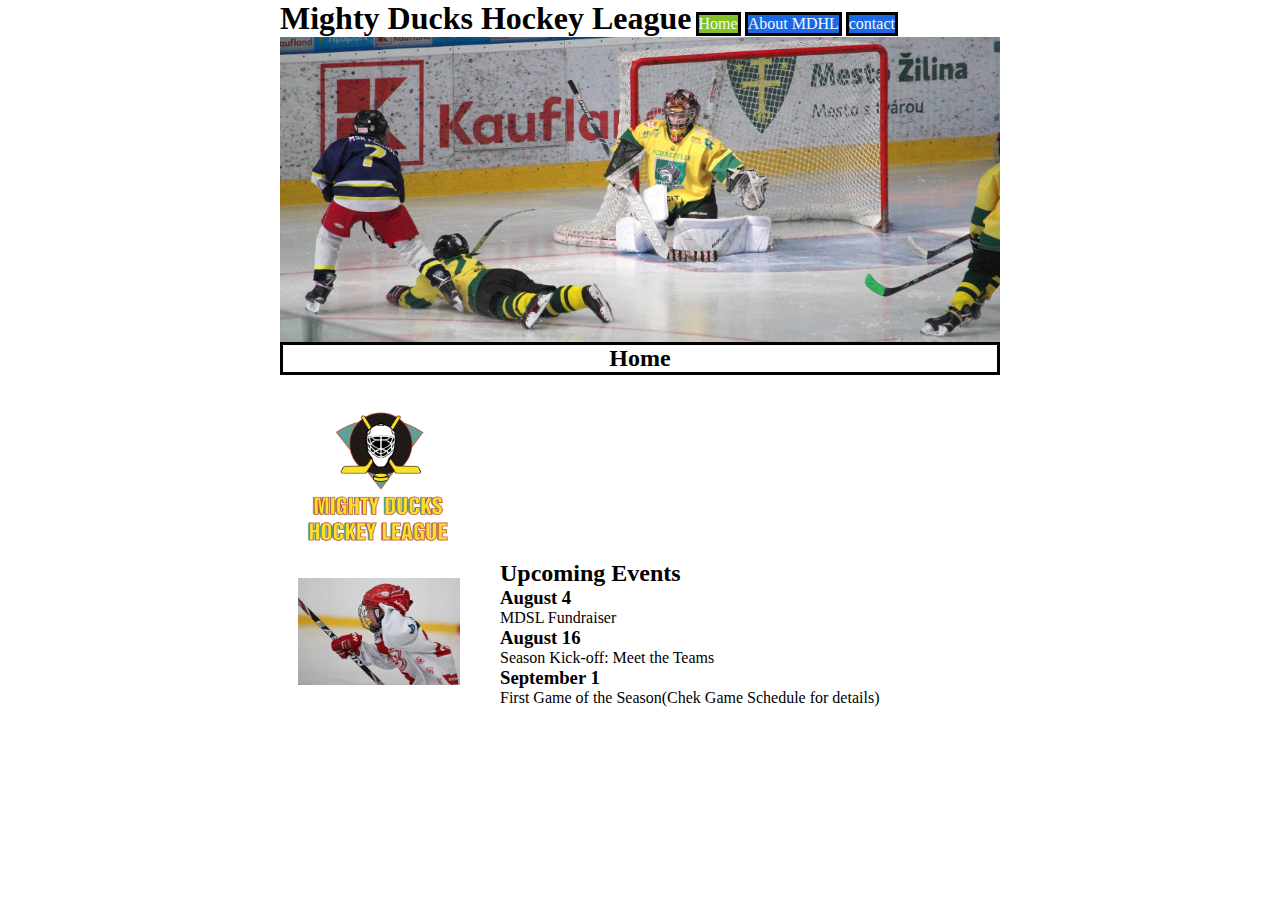
==== index.html @ e114f320 "Centre la página y termine los botones del nav" ====
<!DOCTYPE html>
<html lang="en">
<head>
    <meta charset="UTF-8">
    <meta http-equiv="X-UA-Compatible" content="IE=edge">
    <meta name="viewport" content="width=device-width, initial-scale=1.0">
    <title>Mighty Ducks Hockey League</title>
    <link rel="shortcut icon" href="./assets/images/Logo-Mighty-ducks-01.png" >
    <link rel="stylesheet" href="./assets/css/styles.css">
</head>
<body>
    <header>
        
        <h1>Mighty Ducks Hockey League</h1>
        <nav>
            <a class="boton-nav" href="#">Home</a>
            <a class="boton-nav" href="./about.html">About MDHL</a>
            <a class="boton-nav" href="./contact.html">contact</a>
        </nav>
        <img id="banner-img" src="./assets/images/design1_image2.jpg" alt="">
        <h2 class="marco">Home</h2>
    </header>
    <main>
        <div class="img-lateral">
            <aside>
                <img class="imgs" src="./assets/images/Logo-Mighty-ducks-01.png" alt="logo">
                <img class="imgs" src="./assets/images/hockey-1.jpg" alt="image 1">
            </aside>
        </div>
        <div class="contenido">
            <section>
                <h2>Upcoming Events</h2>
                <article>
                    <h3>August 4</h3>
                    <p>MDSL Fundraiser</p>
                </article>
                <article>
                    <h3>August 16</h3>
                    <p>Season Kick-off: Meet the Teams</p>
                </article>
                <article>
                    <h3>September 1</h3>
                    <p>First Game of the Season(Chek Game Schedule for details)</p>
                </article>
            </section>
        </div>

    </main>
</body>
</html>
---- assets/css/styles.css ----
*{
    margin: 0;
    padding: 0;
    box-sizing: border-box;
}
#banner-img{
    width: 80vh;
    display: block;

}
.img-lateral{
    display: inline-block;
}
body{
    width: 80vh;
    margin: auto;
}
h1{
    display: inline;
}
nav{
    display: inline-block;
}
header{
    display: block;
    width: 80vh;
}
main{
    display: block;
    width: 80vh;
}
.marco{
    border: solid;
    text-align: center;
}
.imgs{
    margin: 2vh;
    display: block;
    width: 18vh;
}
.contenido{
    display: inline-block;
    margin: 2vh;
    width: 50vh;
    
}
p{
    width: 50vh;
}
.boton-nav{
    border: solid;
    border-color: black;
    background-color: rgba(22, 101, 227, 0.979);
    text-align: center;
    text-decoration: none;
    color: aliceblue;
    display: inline-block;
    
    
}
.boton-nav:hover{
    background-color: green;
    color: black;
}
a[href="#"]{
    background-color: rgb(130, 194, 33);
}
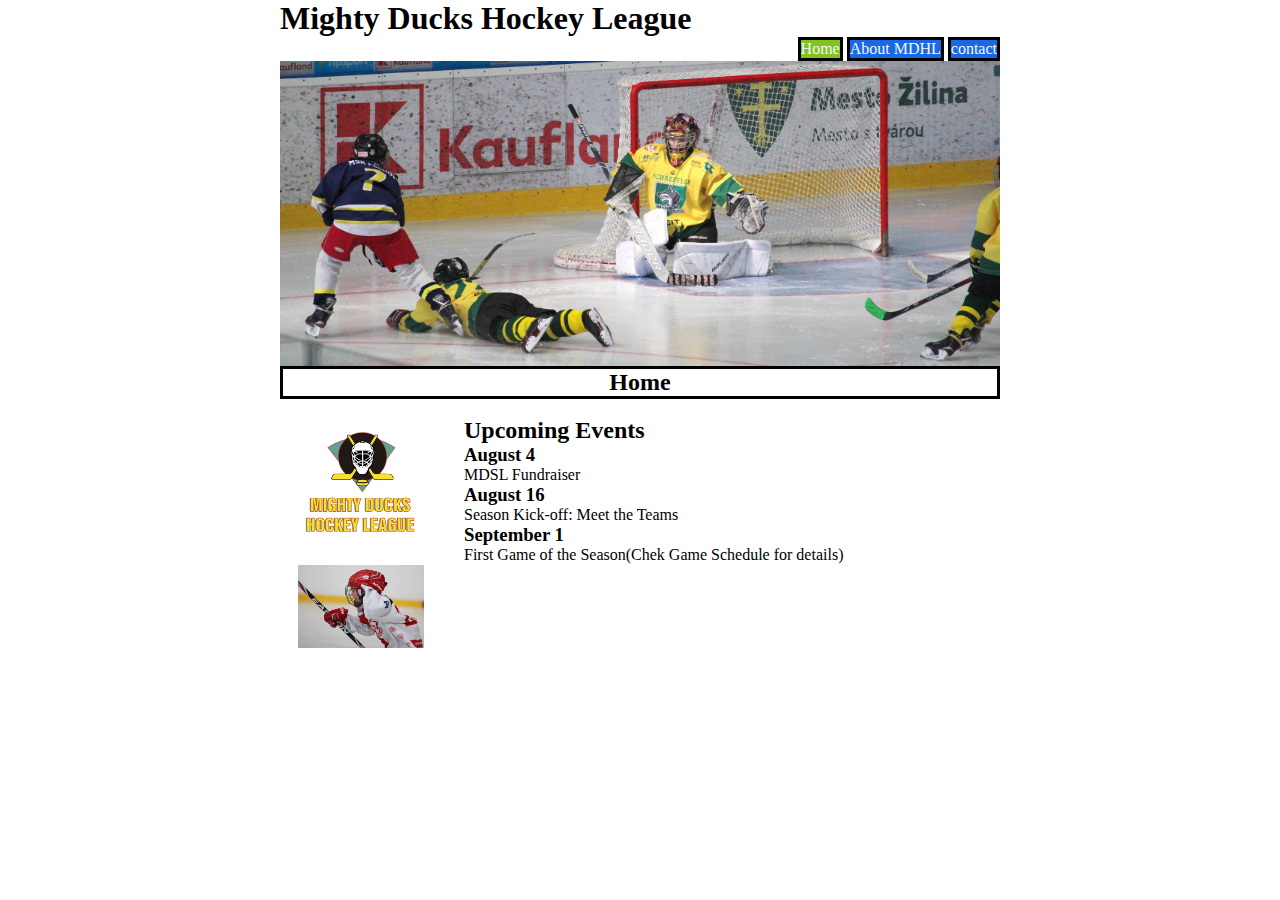
==== commit d5091435: "se alineo el texto y se ubicaron los botones del nav a la derecha" ====
--- a/index.html
+++ b/index.html
@@ -10,7 +10,6 @@
 </head>
 <body>
     <header>
-        
         <h1>Mighty Ducks Hockey League</h1>
         <nav>
             <a class="boton-nav" href="#">Home</a>
--- a/assets/css/styles.css
+++ b/assets/css/styles.css
@@ -16,17 +16,15 @@
     margin: auto;
 }
 h1{
-    display: inline;
+    display: block;
 }
 nav{
-    display: inline-block;
+    text-align: right;
 }
 header{
-    display: block;
     width: 80vh;
 }
 main{
-    display: block;
     width: 80vh;
 }
 .marco{
@@ -36,12 +34,13 @@
 .imgs{
     margin: 2vh;
     display: block;
-    width: 18vh;
+    width: 14vh;
 }
 .contenido{
     display: inline-block;
     margin: 2vh;
     width: 50vh;
+    vertical-align: top;
     
 }
 p{
@@ -55,8 +54,6 @@
     text-decoration: none;
     color: aliceblue;
     display: inline-block;
-    
-    
 }
 .boton-nav:hover{
     background-color: green;
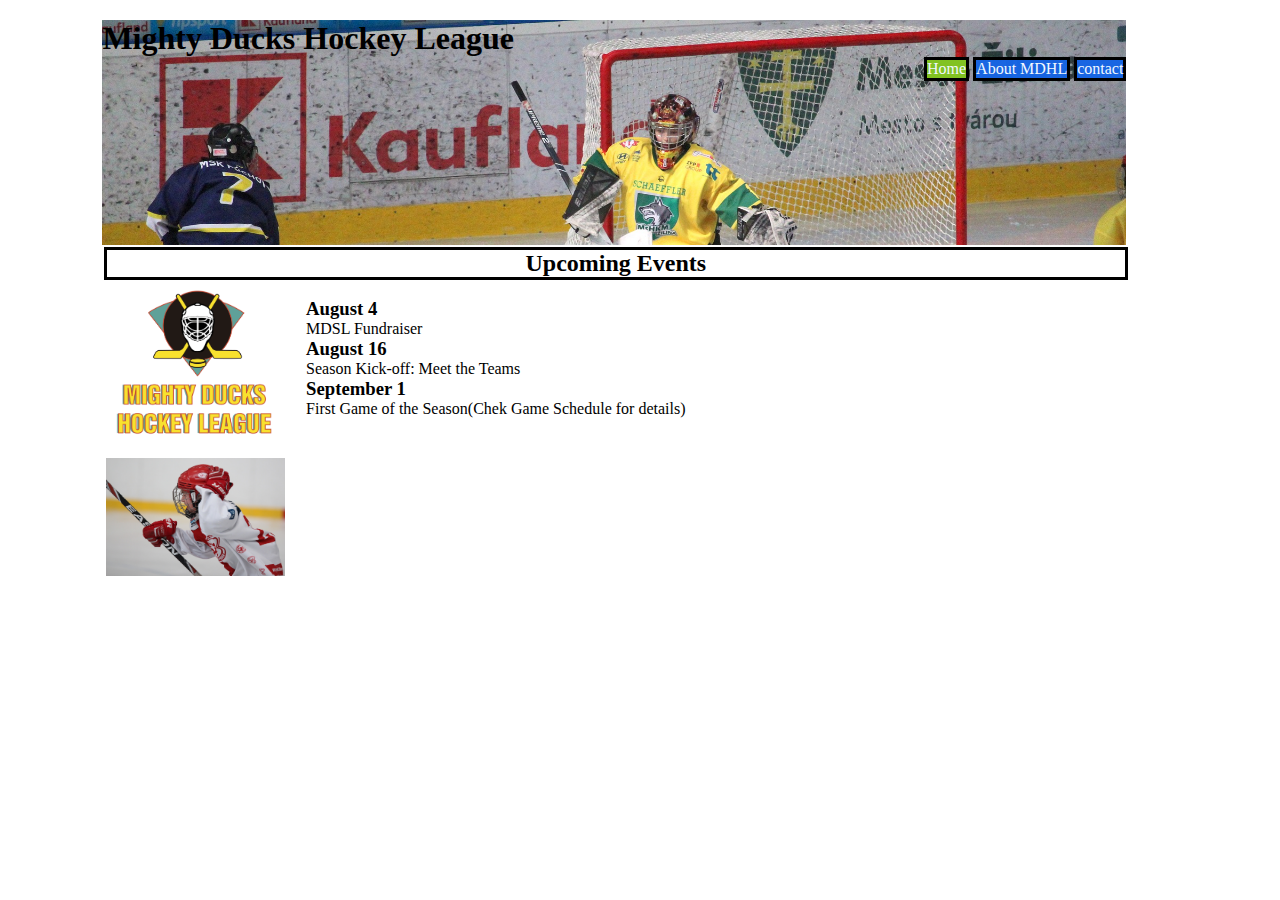
==== commit 5d844657: "se acomodo el titulo de cada página" ====
--- a/index.html
+++ b/index.html
@@ -16,34 +16,28 @@
             <a class="boton-nav" href="./about.html">About MDHL</a>
             <a class="boton-nav" href="./contact.html">contact</a>
         </nav>
-        <img id="banner-img" src="./assets/images/design1_image2.jpg" alt="">
-        <h2 class="marco">Home</h2>
     </header>
     <main>
-        <div class="img-lateral">
-            <aside>
-                <img class="imgs" src="./assets/images/Logo-Mighty-ducks-01.png" alt="logo">
-                <img class="imgs" src="./assets/images/hockey-1.jpg" alt="image 1">
-            </aside>
-        </div>
-        <div class="contenido">
-            <section>
-                <h2>Upcoming Events</h2>
-                <article>
-                    <h3>August 4</h3>
-                    <p>MDSL Fundraiser</p>
-                </article>
-                <article>
-                    <h3>August 16</h3>
-                    <p>Season Kick-off: Meet the Teams</p>
-                </article>
-                <article>
-                    <h3>September 1</h3>
-                    <p>First Game of the Season(Chek Game Schedule for details)</p>
-                </article>
-            </section>
-        </div>
-
+        
+        <aside class="img-lateral">
+            <img class="imgs" src="./assets/images/Logo-Mighty-ducks-01.png" alt="logo">
+            <img class="imgs" src="./assets/images/hockey-1.jpg" alt="image 1">
+        </aside>
+        <section class="contenido">
+            <h2 class="marco">Upcoming Events</h2>
+            <article>
+                <h3>August 4</h3>
+                <p>MDSL Fundraiser</p>
+            </article>
+            <article>
+                <h3>August 16</h3>
+                <p>Season Kick-off: Meet the Teams</p>
+            </article>
+            <article>
+                <h3>September 1</h3>
+                <p>First Game of the Season(Chek Game Schedule for details)</p>
+            </article>
+        </section>
     </main>
 </body>
 </html>--- a/assets/css/styles.css
+++ b/assets/css/styles.css
@@ -3,49 +3,51 @@
     padding: 0;
     box-sizing: border-box;
 }
-#banner-img{
-    width: 80vh;
-    display: block;
-
-}
 .img-lateral{
     display: inline-block;
 }
 body{
-    width: 80vh;
-    margin: auto;
+   width: 80vw;
+   height: auto;
 }
-h1{
-    display: block;
-}
+
 nav{
     text-align: right;
 }
 header{
-    width: 80vh;
+    width: 80vw;
+    height: 25vh;
+    margin: 20px 10%;
+    background-image: url(../images/design1_image2.jpg);
+    background-size: cover;
+    background-position: 0 0%;
+    margin-top: 2%;
 }
 main{
-    width: 80vh;
+    width: 80vw;
+    margin: 0px 10%;
 }
 .marco{
     border: solid;
+    display: inline-block;
     text-align: center;
+    position: relative;
+    bottom: 2vh;
+    right: 15.8vw;
+    width: 80vw;
 }
 .imgs{
-    margin: 2vh;
+    margin: 2%;
     display: block;
-    width: 14vh;
+    width: 14vw;
 }
 .contenido{
     display: inline-block;
-    margin: 2vh;
-    width: 50vh;
+    width: 50vw;
     vertical-align: top;
-    
+    margin-left: 2%;
 }
-p{
-    width: 50vh;
-}
+
 .boton-nav{
     border: solid;
     border-color: black;
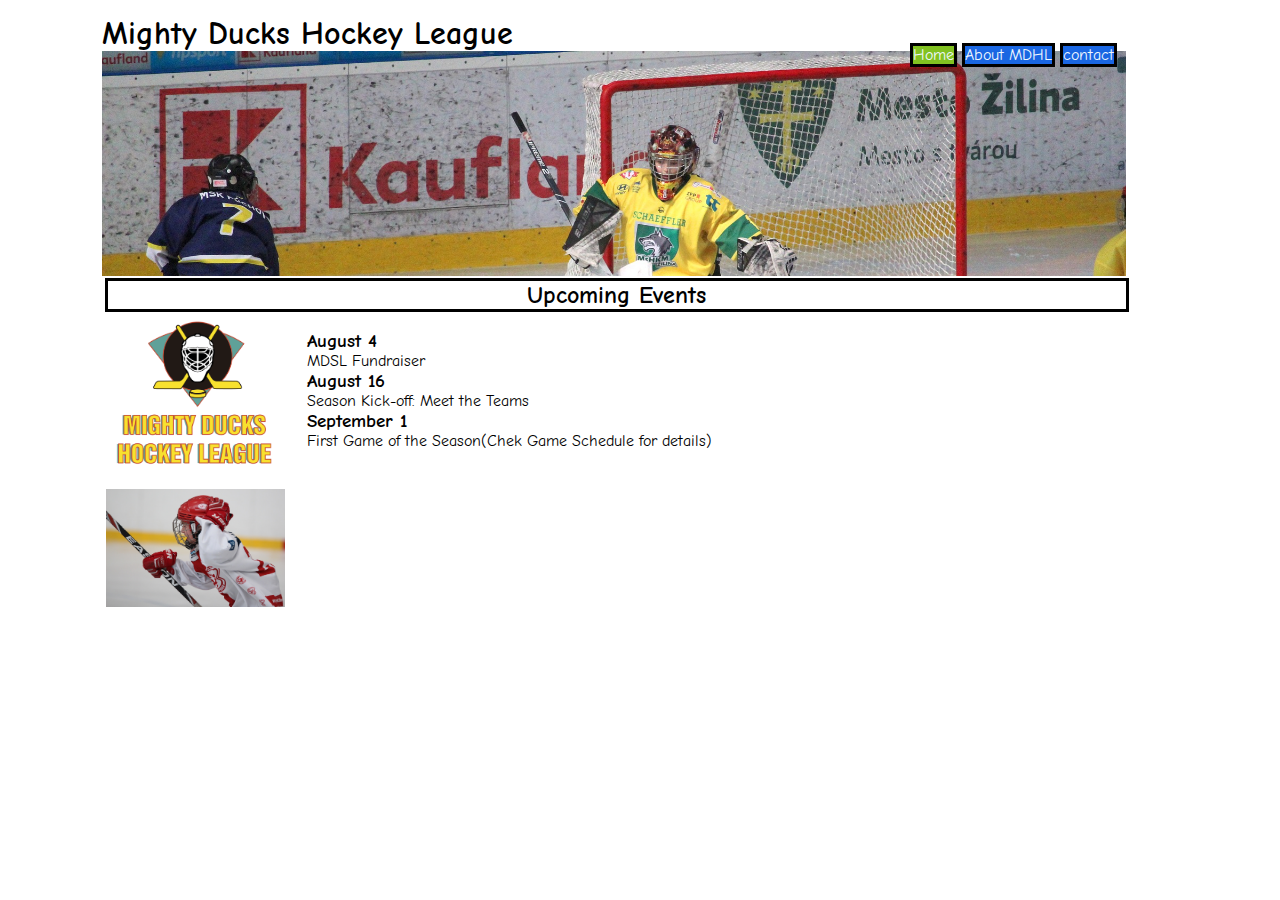
==== commit 0dfce7c5: "alinee el nav y coloque la fuente comic" ====
--- a/index.html
+++ b/index.html
@@ -7,6 +7,9 @@
     <title>Mighty Ducks Hockey League</title>
     <link rel="shortcut icon" href="./assets/images/Logo-Mighty-ducks-01.png" >
     <link rel="stylesheet" href="./assets/css/styles.css">
+    <link rel="preconnect" href="https://fonts.googleapis.com">
+    <link rel="preconnect" href="https://fonts.gstatic.com" crossorigin>
+    <link href="https://fonts.googleapis.com/css2?family=Comic+Neue&display=swap" rel="stylesheet">
 </head>
 <body>
     <header>
--- a/assets/css/styles.css
+++ b/assets/css/styles.css
@@ -7,12 +7,21 @@
     display: inline-block;
 }
 body{
+   font-family: 'Comic Neue', cursive;
    width: 80vw;
    height: auto;
+}
+h1{
+    position: relative;
+    bottom: 4vh;
 }
 
 nav{
     text-align: right;
+    position: relative;
+    bottom: 5vh;
+    right: 1vh;
+
 }
 header{
     width: 80vw;
@@ -21,7 +30,7 @@
     background-image: url(../images/design1_image2.jpg);
     background-size: cover;
     background-position: 0 0%;
-    margin-top: 2%;
+    margin-top: 5%;
 }
 main{
     width: 80vw;
@@ -40,6 +49,7 @@
     margin: 2%;
     display: block;
     width: 14vw;
+    
 }
 .contenido{
     display: inline-block;
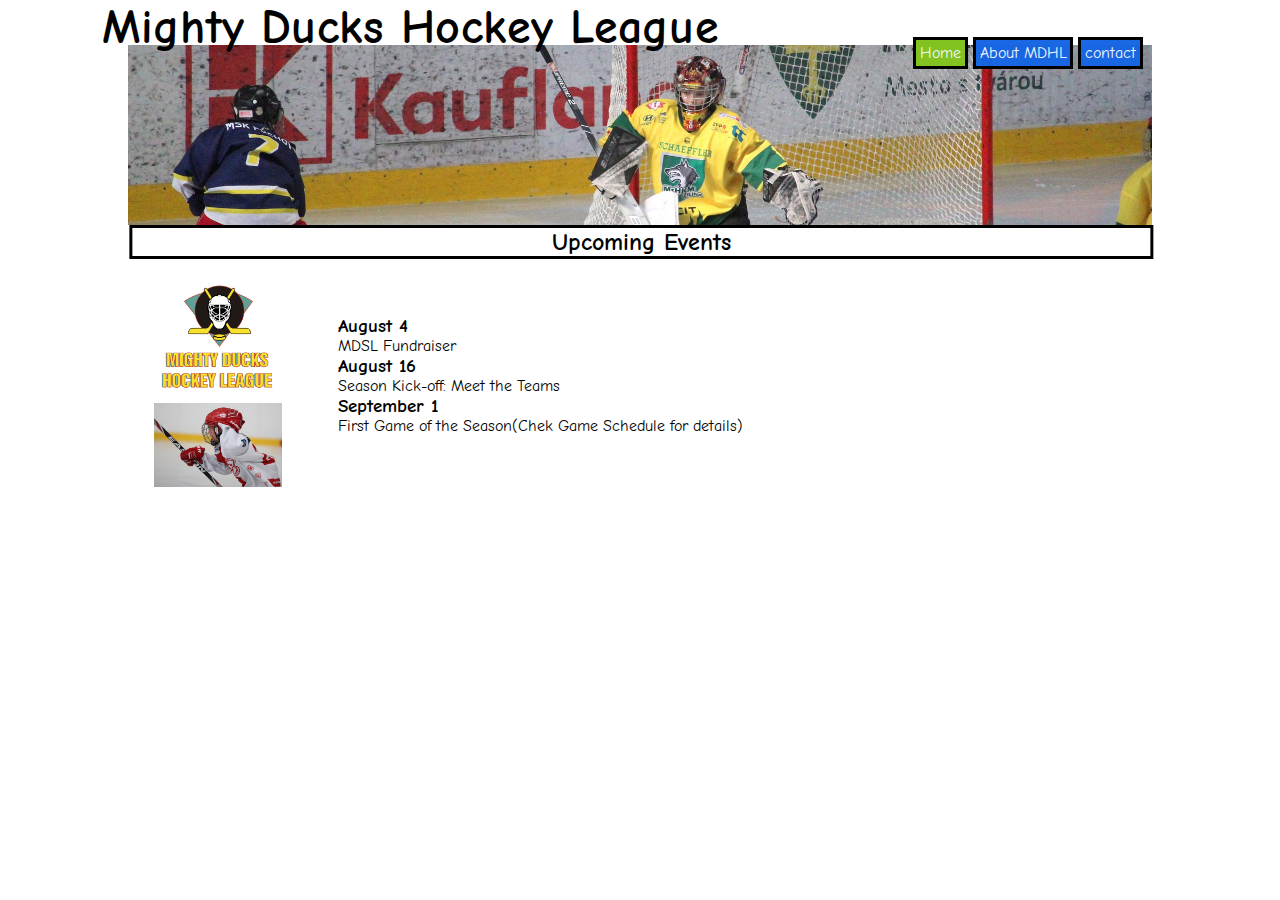
==== commit d04ceda8: "arregle la bara lateral que aparecia en la página con transform" ====
--- a/index.html
+++ b/index.html
@@ -21,7 +21,6 @@
         </nav>
     </header>
     <main>
-        
         <aside class="img-lateral">
             <img class="imgs" src="./assets/images/Logo-Mighty-ducks-01.png" alt="logo">
             <img class="imgs" src="./assets/images/hockey-1.jpg" alt="image 1">
--- a/assets/css/styles.css
+++ b/assets/css/styles.css
@@ -7,12 +7,13 @@
     display: inline-block;
 }
 body{
-   font-family: 'Comic Neue', cursive;
-   width: 80vw;
-   height: auto;
+   font-family: 'Comic Neue';
+   width: 100vw;
 }
 h1{
+    display: inline-block;
     position: relative;
+    transform: scale(1.5,1.5) translate(4vw);
     bottom: 4vh;
 }
 
@@ -25,37 +26,39 @@
 }
 header{
     width: 80vw;
-    height: 25vh;
-    margin: 20px 10%;
+    height: 20vh;
     background-image: url(../images/design1_image2.jpg);
     background-size: cover;
-    background-position: 0 0%;
-    margin-top: 5%;
+    margin-top: 5vh;
+    margin-bottom: 5vh;
+    transform: translate(10vw);
+    background-position: 50% 25%;
 }
 main{
     width: 80vw;
-    margin: 0px 10%;
+    transform:translate(10vw);
 }
 .marco{
     border: solid;
     display: inline-block;
     text-align: center;
-    position: relative;
-    bottom: 2vh;
-    right: 15.8vw;
+    position: absolute;
     width: 80vw;
+    transform:translate(-16.3vw, -10vh);
+    
 }
 .imgs{
-    margin: 2%;
+    margin-left: 2vw;
+    margin-right: 4vw;
     display: block;
-    width: 14vw;
+    width: 10vw;
     
 }
 .contenido{
     display: inline-block;
     width: 50vw;
     vertical-align: top;
-    margin-left: 2%;
+    margin-top: 5vh;
 }
 
 .boton-nav{
@@ -66,6 +69,7 @@
     text-decoration: none;
     color: aliceblue;
     display: inline-block;
+    padding: .3vw;
 }
 .boton-nav:hover{
     background-color: green;
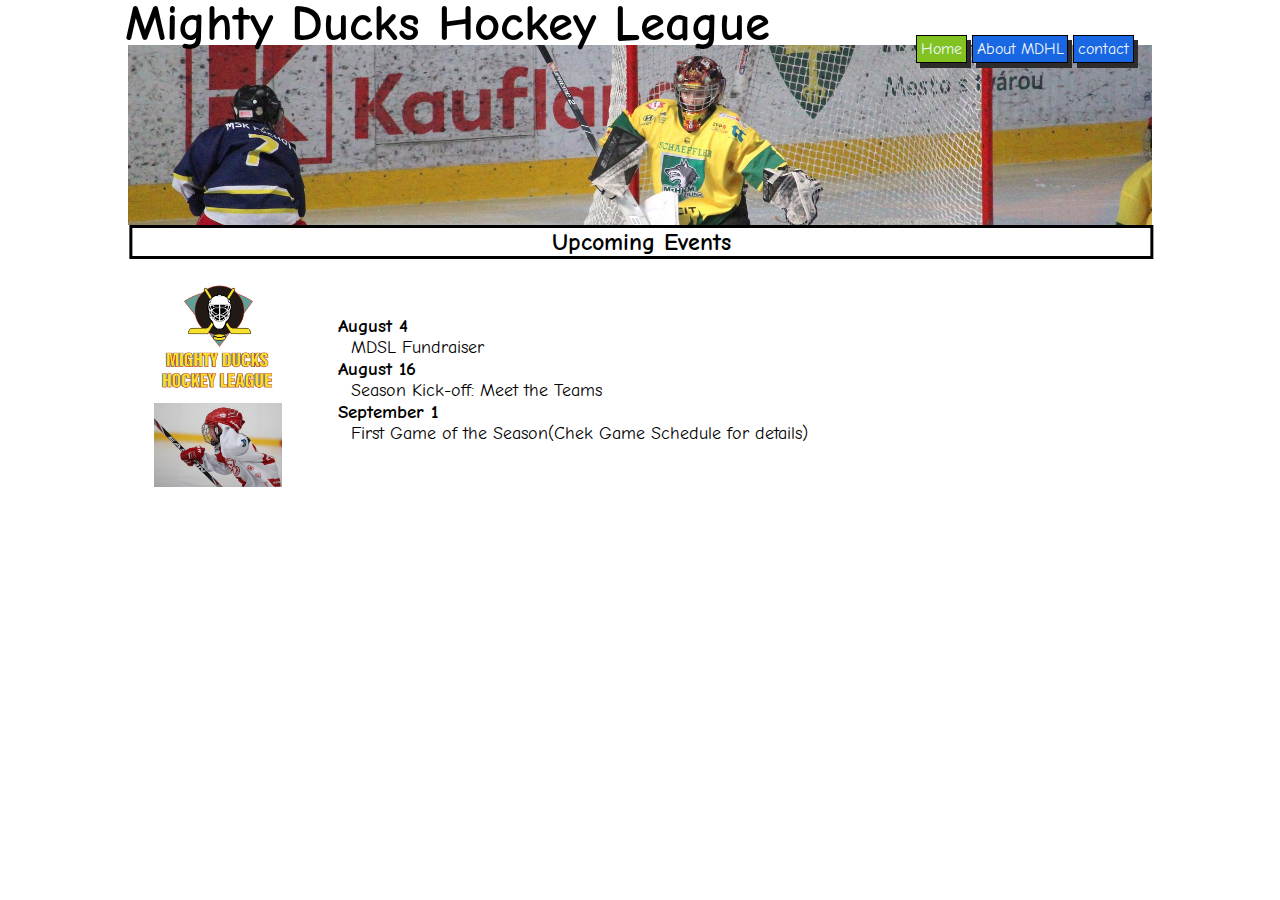
==== commit 97223819: "se cambio el favicom" ====
--- a/index.html
+++ b/index.html
@@ -5,7 +5,7 @@
     <meta http-equiv="X-UA-Compatible" content="IE=edge">
     <meta name="viewport" content="width=device-width, initial-scale=1.0">
     <title>Mighty Ducks Hockey League</title>
-    <link rel="shortcut icon" href="./assets/images/Logo-Mighty-ducks-01.png" >
+    <link rel="shortcut icon" href="./assets/images/Logo-Mighty-ducks-01.ico" >
     <link rel="stylesheet" href="./assets/css/styles.css">
     <link rel="preconnect" href="https://fonts.googleapis.com">
     <link rel="preconnect" href="https://fonts.gstatic.com" crossorigin>
--- a/assets/css/styles.css
+++ b/assets/css/styles.css
@@ -13,15 +13,18 @@
 h1{
     display: inline-block;
     position: relative;
-    transform: scale(1.5,1.5) translate(4vw);
-    bottom: 4vh;
+    transform: translate(-.2vw, -4vw);
+    font-size: 4vw;
 }
-
+p{
+    text-indent: 1vw;
+    font-size: large;
+}
 nav{
     text-align: right;
-    position: relative;
-    bottom: 5vh;
-    right: 1vh;
+    position: absolute;
+    bottom: 18vh;
+    right: 2vh;
 
 }
 header{
@@ -62,7 +65,7 @@
 }
 
 .boton-nav{
-    border: solid;
+    border: solid 1px;
     border-color: black;
     background-color: rgba(22, 101, 227, 0.979);
     text-align: center;
@@ -70,6 +73,8 @@
     color: aliceblue;
     display: inline-block;
     padding: .3vw;
+    box-shadow: 4px 5px 0px rgb(46, 43, 43);
+    
 }
 .boton-nav:hover{
     background-color: green;
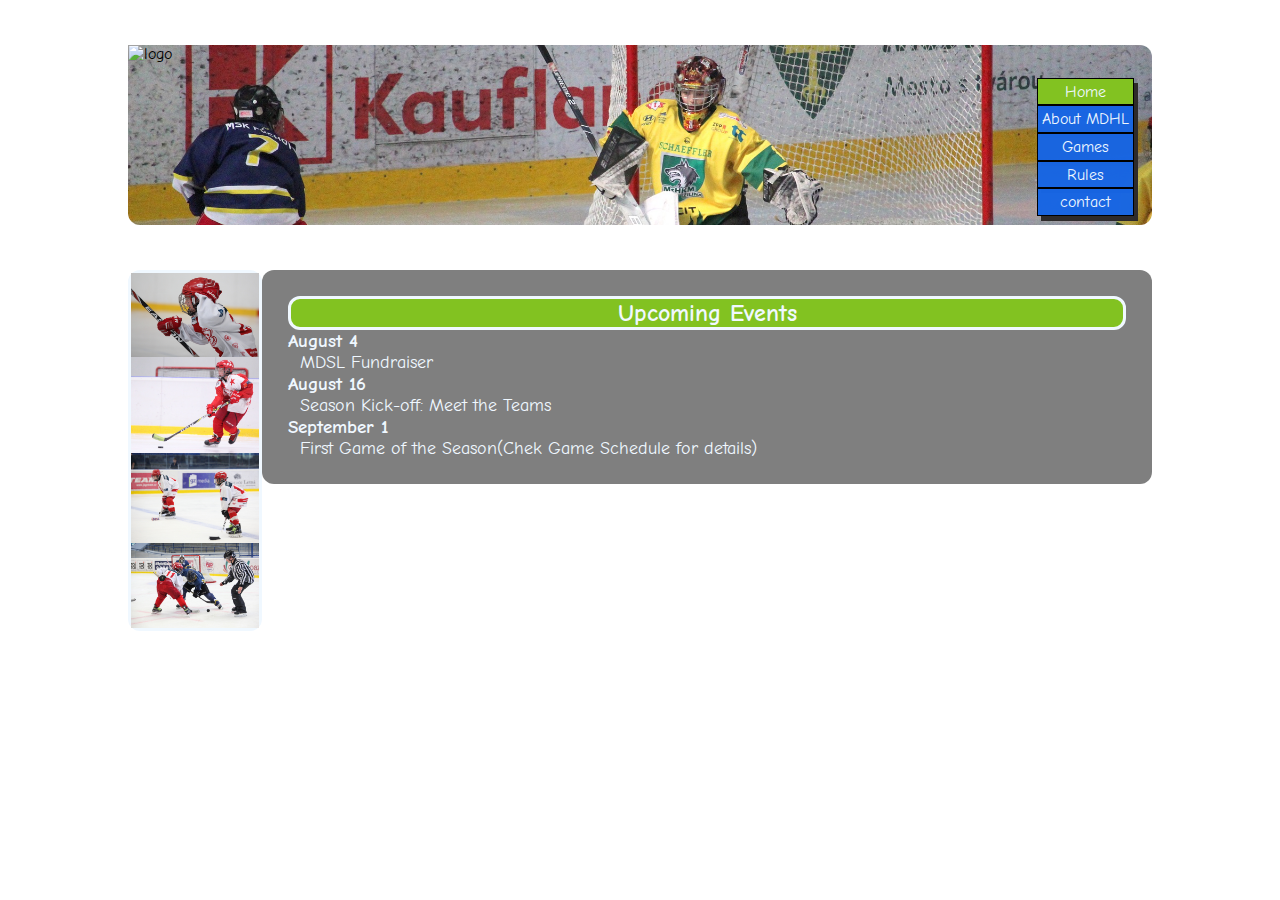
==== commit d6b7d1af: "Se uso flex, listas, tablas y se personalizo un poco la pagina" ====
--- a/index.html
+++ b/index.html
@@ -5,7 +5,7 @@
     <meta http-equiv="X-UA-Compatible" content="IE=edge">
     <meta name="viewport" content="width=device-width, initial-scale=1.0">
     <title>Mighty Ducks Hockey League</title>
-    <link rel="shortcut icon" href="./assets/images/Logo-Mighty-ducks-01.ico" >
+    <link rel="shortcut icon" href="./assets/images/logo-mighty-ducks-01.ico" >
     <link rel="stylesheet" href="./assets/css/styles.css">
     <link rel="preconnect" href="https://fonts.googleapis.com">
     <link rel="preconnect" href="https://fonts.gstatic.com" crossorigin>
@@ -13,17 +13,24 @@
 </head>
 <body>
     <header>
-        <h1>Mighty Ducks Hockey League</h1>
+        <img class="imgs" src="./assets/images/logo-mighty-ducks-01.png" alt="logo">
+        <div class="titulo">
+            <h1>Mighty Ducks Hockey League</h1>
+        </div>
         <nav>
             <a class="boton-nav" href="#">Home</a>
             <a class="boton-nav" href="./about.html">About MDHL</a>
+            <a class="boton-nav" href="./gameinformation.html">Games</a>
+            <a class="boton-nav" href="./rules.html">Rules</a>
             <a class="boton-nav" href="./contact.html">contact</a>
         </nav>
     </header>
     <main>
         <aside class="img-lateral">
-            <img class="imgs" src="./assets/images/Logo-Mighty-ducks-01.png" alt="logo">
             <img class="imgs" src="./assets/images/hockey-1.jpg" alt="image 1">
+            <img class="imgs" src="./assets/images/hockey-2.jpg" alt="image 2">
+            <img class="imgs" src="./assets/images/hockey-3.jpg" alt="image 3">
+            <img class="imgs" src="./assets/images/design1_image1.jpg" alt="image 4">
         </aside>
         <section class="contenido">
             <h2 class="marco">Upcoming Events</h2>
--- a/assets/css/styles.css
+++ b/assets/css/styles.css
@@ -5,17 +5,22 @@
 }
 .img-lateral{
     display: inline-block;
+    border: solid;
+    border-color: aliceblue;
+    background-color: rgba(0, 0, 0, 0.5);
+    border-radius: 12px;
 }
 body{
    font-family: 'Comic Neue';
    width: 100vw;
 }
 h1{
-    display: inline-block;
-    position: relative;
-    transform: translate(-.2vw, -4vw);
+    display: inline;
+    position: absolute;
+    transform: translate(-.2vw, -14vw);
     font-size: 4vw;
 }
+
 p{
     text-indent: 1vw;
     font-size: large;
@@ -23,9 +28,10 @@
 nav{
     text-align: right;
     position: absolute;
-    bottom: 18vh;
+    display: flex;
+    flex-direction: column;
+    bottom: 1vh;
     right: 2vh;
-
 }
 header{
     width: 80vw;
@@ -36,8 +42,13 @@
     margin-bottom: 5vh;
     transform: translate(10vw);
     background-position: 50% 25%;
+    border-radius: 12px;
 }
 main{
+    display: flex;
+    flex-direction: wrap-reverse;
+    align-items: flex-start;
+    align-content: center;
     width: 80vw;
     transform:translate(10vw);
 }
@@ -45,23 +56,23 @@
     border: solid;
     display: inline-block;
     text-align: center;
-    position: absolute;
-    width: 80vw;
-    transform:translate(-16.3vw, -10vh);
-    
+    background-color:rgb(130, 194, 33); ;
+    border-radius: 12px;
 }
 .imgs{
-    margin-left: 2vw;
-    margin-right: 4vw;
     display: block;
     width: 10vw;
-    
+    min-width: 100px;
 }
 .contenido{
-    display: inline-block;
-    width: 50vw;
+    display: flex;
+    flex-direction: column;
     vertical-align: top;
-    margin-top: 5vh;
+    width: 70vw;
+    background-color: rgba(0, 0, 0, 0.5);
+    color: aliceblue;
+    border-radius: 12px;
+    padding: 2vw;
 }
 
 .boton-nav{
@@ -74,7 +85,6 @@
     display: inline-block;
     padding: .3vw;
     box-shadow: 4px 5px 0px rgb(46, 43, 43);
-    
 }
 .boton-nav:hover{
     background-color: green;
@@ -83,5 +93,18 @@
 a[href="#"]{
     background-color: rgb(130, 194, 33);
 }
+tbody tr:nth-child(even){
+    background-color: rgb(130, 194, 33);
+}
+
+tbody tr:nth-child(odd), thead tr, tfoot tr{
+    background-color: rgb(22, 101, 227);
+}
+.tabla{
+    color: aliceblue;
+    width: 100%;
+    border: solid;
+}
 
 
+
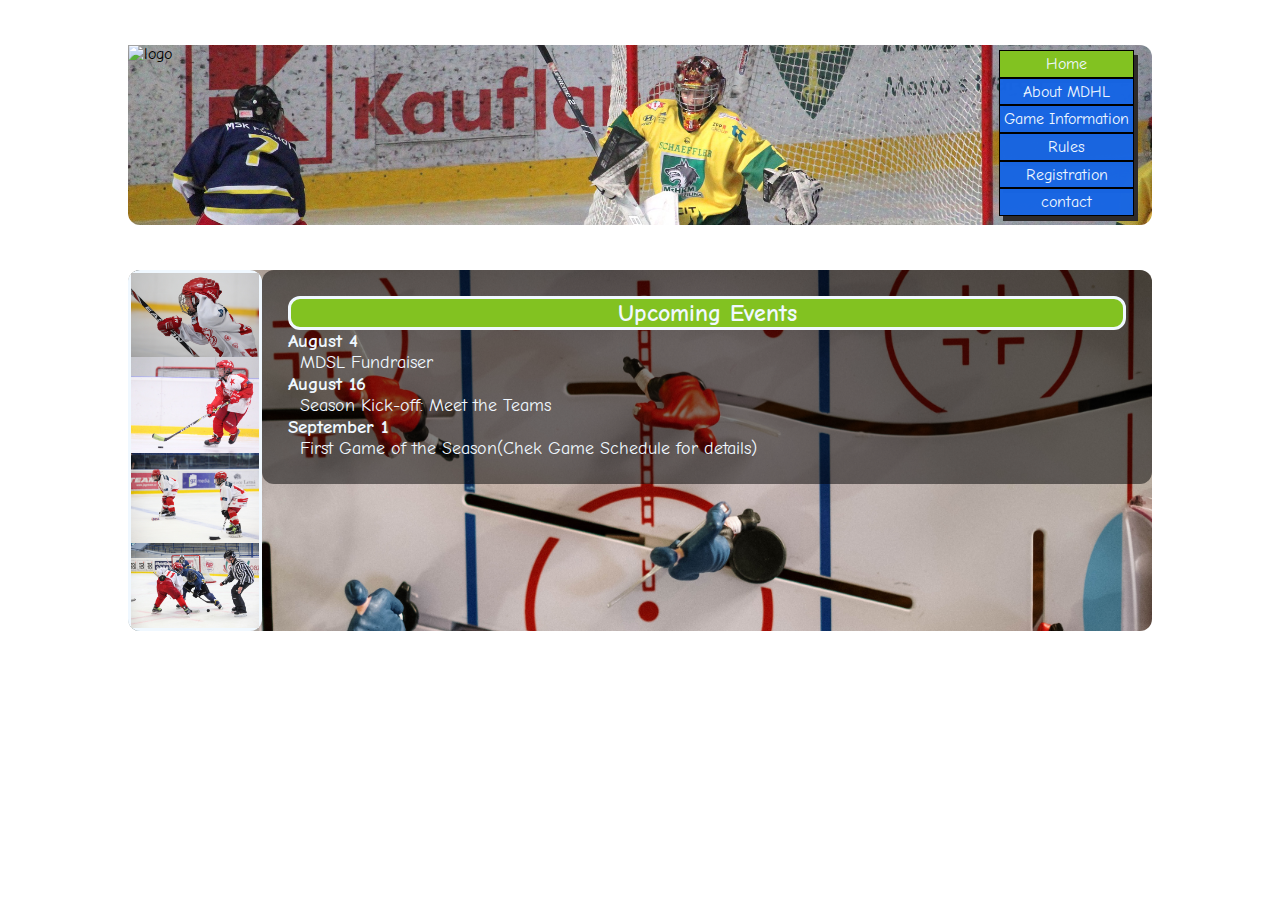
==== commit a1c261b1: "Se agrego un desplagable para las escuelas" ====
--- a/index.html
+++ b/index.html
@@ -20,8 +20,9 @@
         <nav>
             <a class="boton-nav" href="#">Home</a>
             <a class="boton-nav" href="./about.html">About MDHL</a>
-            <a class="boton-nav" href="./gameinformation.html">Games</a>
+            <a class="boton-nav" href="./gameinformation.html">Game Information</a>
             <a class="boton-nav" href="./rules.html">Rules</a>
+            <a class="boton-nav" href="./registration.html">Registration</a>
             <a class="boton-nav" href="./contact.html">contact</a>
         </nav>
     </header>
--- a/assets/css/styles.css
+++ b/assets/css/styles.css
@@ -11,8 +11,8 @@
     border-radius: 12px;
 }
 body{
-   font-family: 'Comic Neue';
-   width: 100vw;
+    font-family: 'Comic Neue';
+    width: 100vw;
 }
 h1{
     display: inline;
@@ -20,7 +20,6 @@
     transform: translate(-.2vw, -14vw);
     font-size: 4vw;
 }
-
 p{
     text-indent: 1vw;
     font-size: large;
@@ -45,6 +44,9 @@
     border-radius: 12px;
 }
 main{
+    background-image: url(../images/pexels-cottonbro-studio-6557757.jpg);
+    background-size: cover;
+    border-radius:12px;
     display: flex;
     flex-direction: wrap-reverse;
     align-items: flex-start;
@@ -74,7 +76,6 @@
     border-radius: 12px;
     padding: 2vw;
 }
-
 .boton-nav{
     border: solid 1px;
     border-color: black;
@@ -94,17 +95,25 @@
     background-color: rgb(130, 194, 33);
 }
 tbody tr:nth-child(even){
-    background-color: rgb(130, 194, 33);
+    background-color: rgb(130, 194, 33, 0.5);
 }
 
 tbody tr:nth-child(odd), thead tr, tfoot tr{
-    background-color: rgb(22, 101, 227);
+    background-color: rgb(22, 101, 227, 0.5);
 }
 .tabla{
     color: aliceblue;
-    width: 100%;
-    border: solid;
+    width: 80%;
+    text-align: center;
+}
+.alf{
+    list-style-type: lower-alpha;
+}
+li{
+    list-style-position: inside;
+}
+iframe{
+    list-style: width="200" height="100" style="border:0;" loading="lazy" referrerpolicy="no-referrer-when-downgrade";
 }
 
 
-
